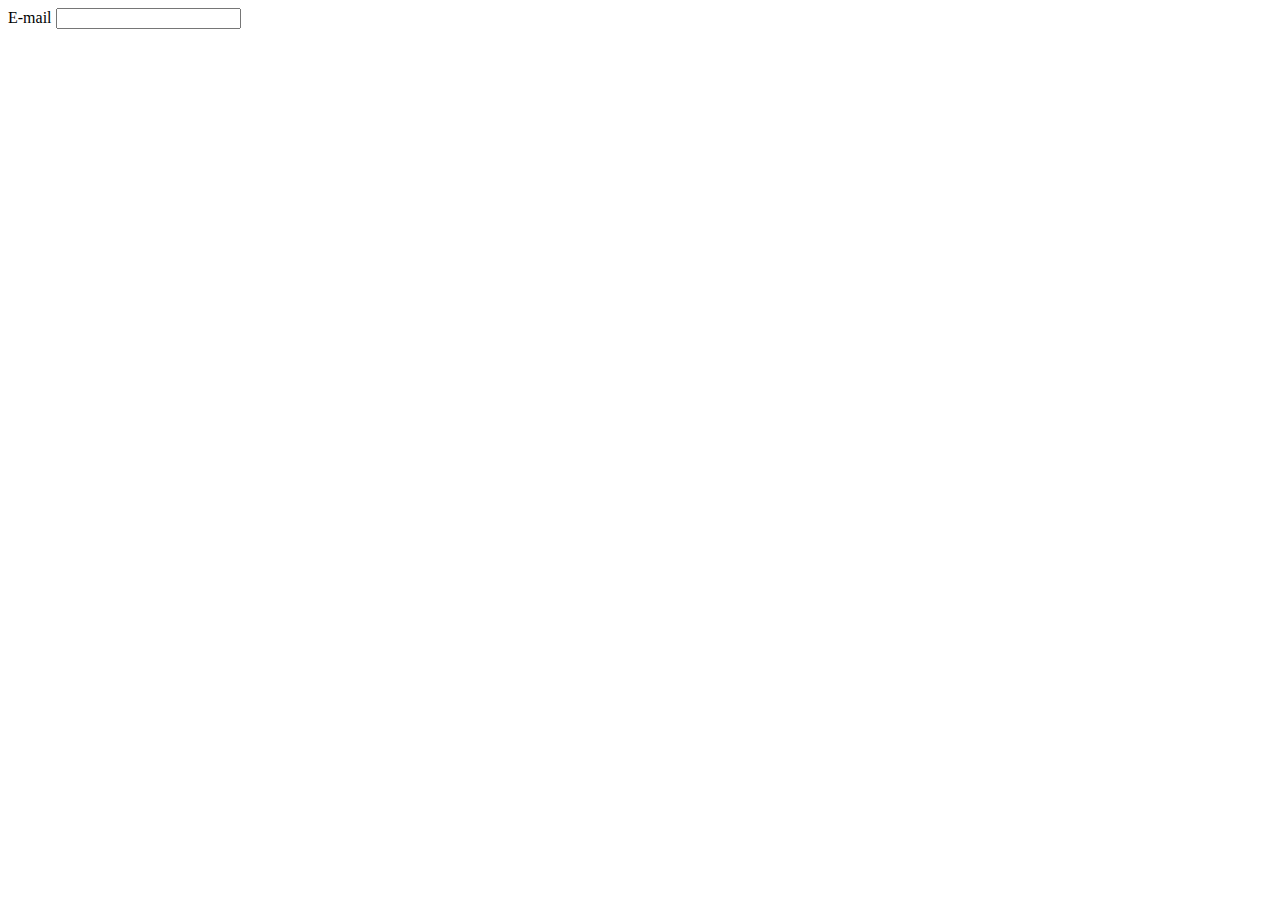
==== login.html @ 6b7ab82d "rss2.0" ====
<!DOCTYPE html>
<html lang="en">
<head>
  <meta charset="UTF-8">
  <meta http-equiv="X-UA-Compatible" content="IE=edge">
  <meta name="viewport" content="width=device-width, initial-scale=1.0">
  <title>Document</title>
</head>
<body>
  <div id="main">
    <form action="/">
      <div class="inputbox">
        <label>E-mail</label>
        <input type="email" name="" id="email">
      </div>
    </form>
  </div>
</body>
</html>
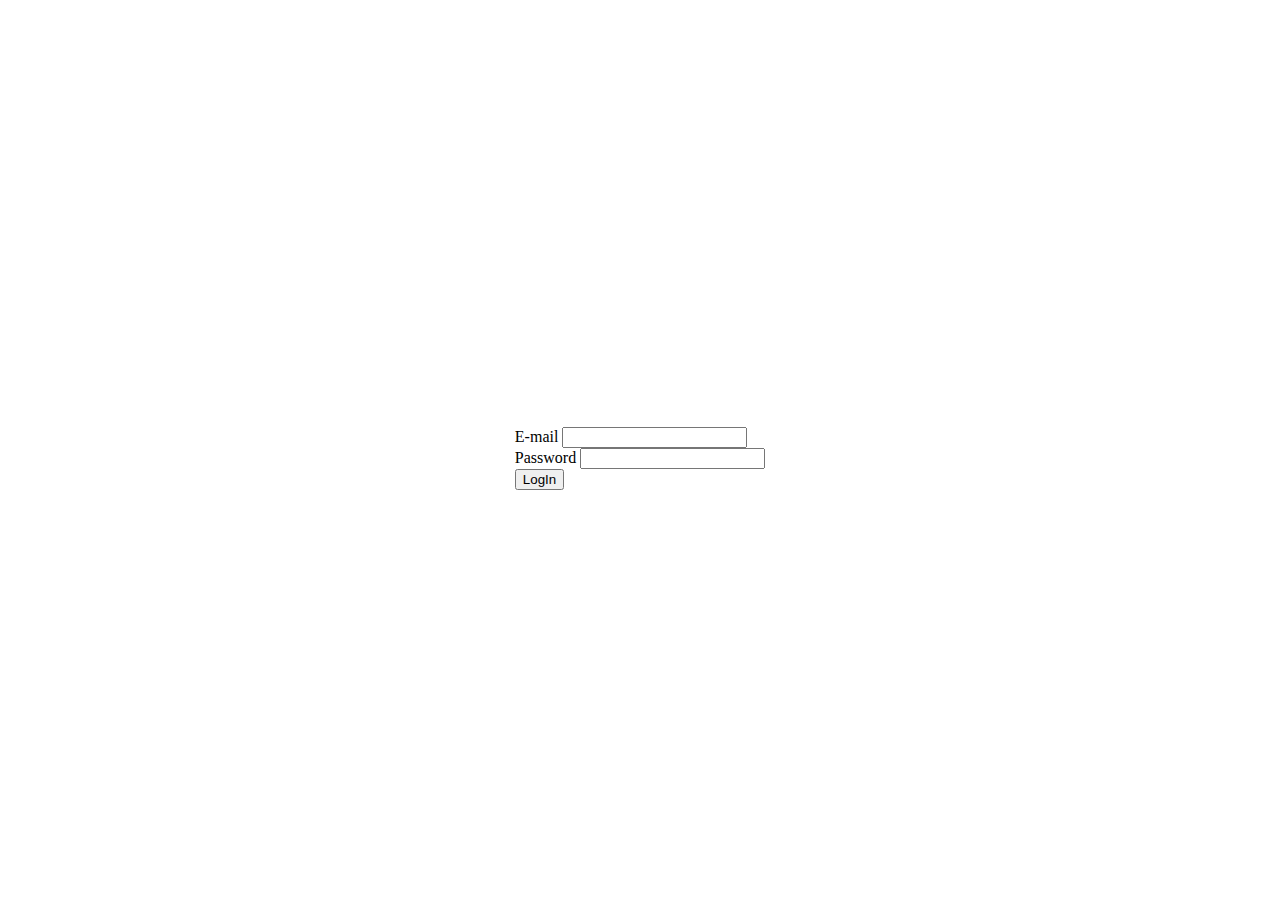
==== commit 9df735b9: "login-added" ====
--- a/login.html
+++ b/login.html
@@ -5,13 +5,21 @@
   <meta http-equiv="X-UA-Compatible" content="IE=edge">
   <meta name="viewport" content="width=device-width, initial-scale=1.0">
   <title>Document</title>
+  <link rel="stylesheet" href="login.css">
 </head>
 <body>
   <div id="main">
     <form action="/">
       <div class="inputbox">
-        <label>E-mail</label>
+        <label for="email">E-mail</label>
         <input type="email" name="" id="email">
+      </div>
+      <div class="inputbox">
+        <label for="password">Password</label>
+        <input type="password" name="" id="password">
+      </div>
+      <div class="inputbox">
+        <input type="button" value="LogIn" id="login">
       </div>
     </form>
   </div>
--- a/login.css
+++ b/login.css
@@ -0,0 +1,9 @@
+body, html{
+  height: 100%;
+}
+#main{
+  height: 100%;
+  display: flex;
+  justify-content: center;
+  align-items: center;
+}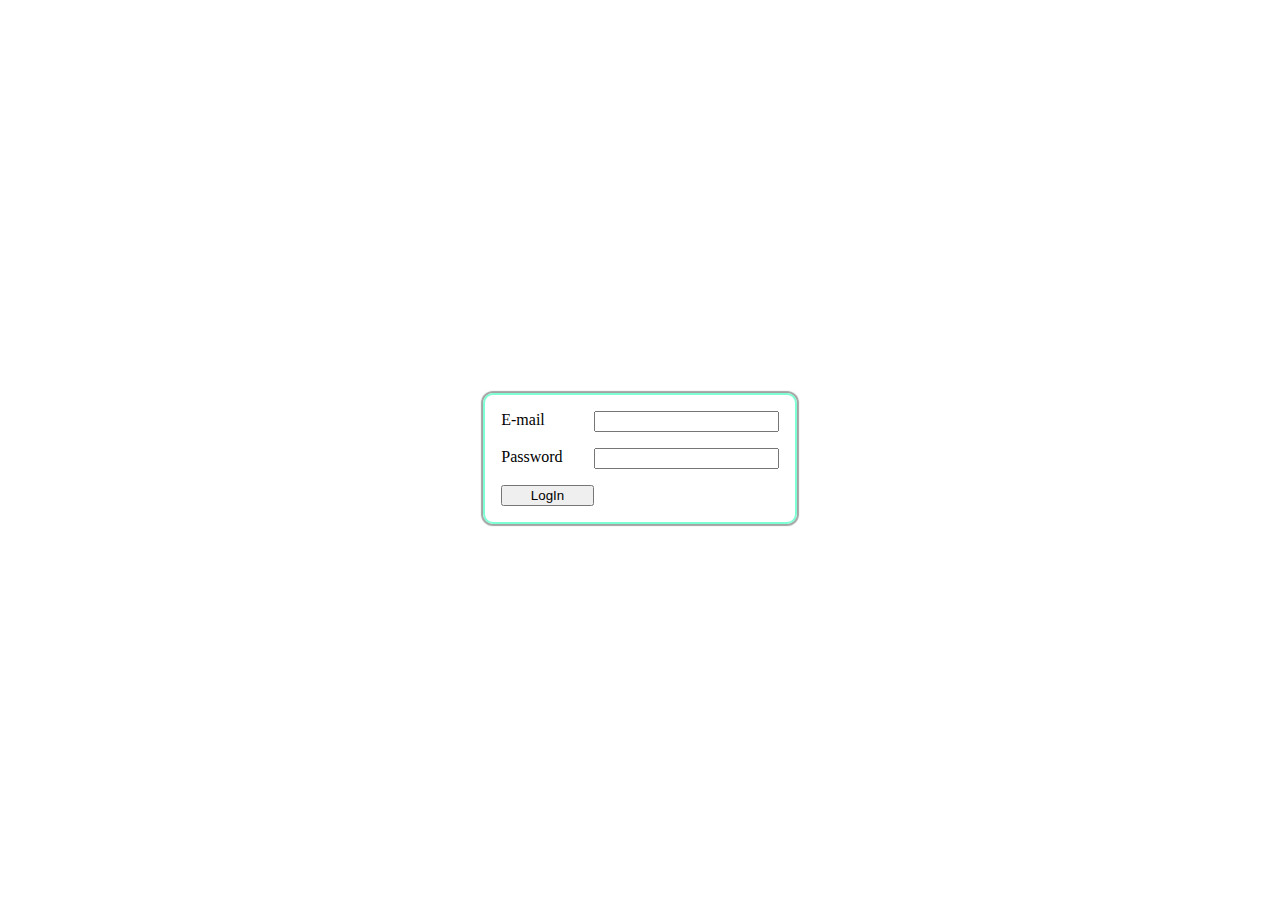
==== commit dd83a152: "login-styling" ====
--- a/login.html
+++ b/login.html
@@ -9,7 +9,7 @@
 </head>
 <body>
   <div id="main">
-    <form action="/">
+    <form action="/" class="form">
       <div class="inputbox">
         <label for="email">E-mail</label>
         <input type="email" name="" id="email">
--- a/login.css
+++ b/login.css
@@ -6,4 +6,20 @@
   display: flex;
   justify-content: center;
   align-items: center;
+}
+.inputbox{
+  display: grid;
+  grid-template-columns: 1fr 2fr;
+  /*margin: 1rem;*/
+}
+.form{
+  border: 2px solid aquamarine;
+  border-radius: 10px;
+  row-gap: 1rem;
+  display: grid;
+  padding: 1rem;
+  box-shadow: 0px 0px 1px 2px rgba(0, 0, 0, 0.363);
+}
+.form button {
+  grid-column-start: 2;
 }